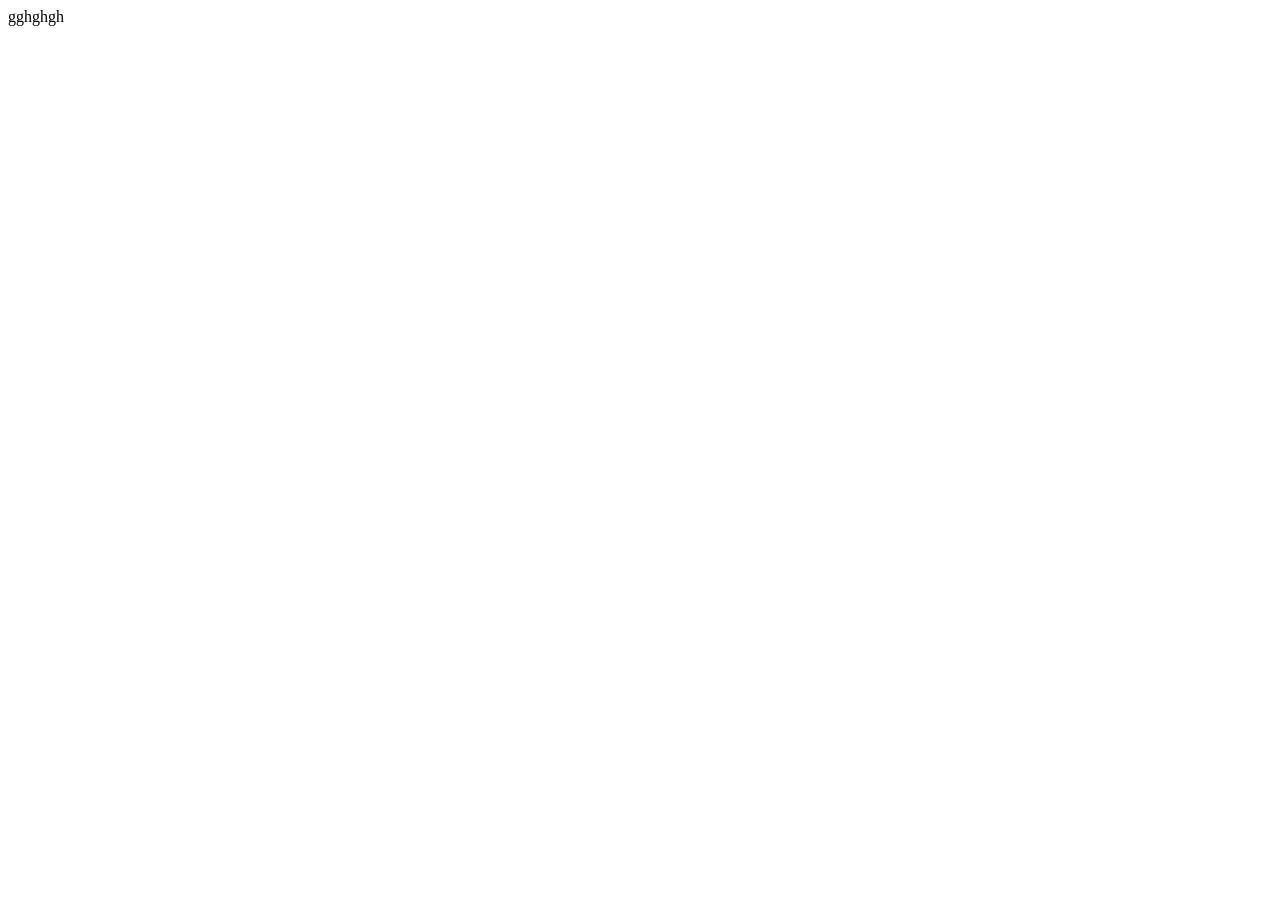
==== index.html @ 03d3df7b "test" ====
<!DOCTYPE html>
<html lang="en">
<head>
    <meta charset="UTF-8">
    <meta name="viewport" content="width=device-width, initial-scale=1.0">
    <title>TEST</title>
</head>
<body>
    gghghgh
</body>
</html>
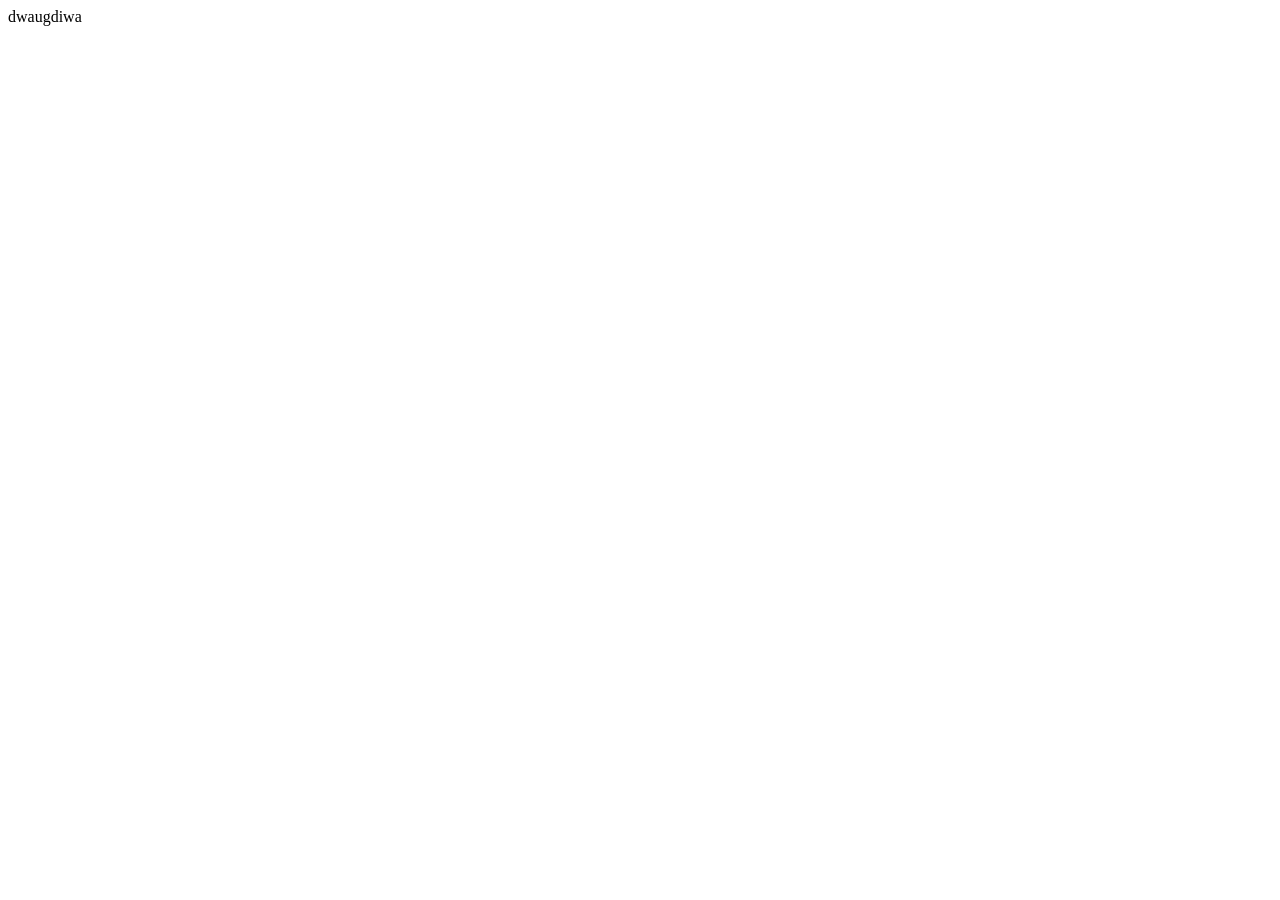
==== commit 72ed508b: "Eerste versie" ====
--- a/index.html
+++ b/index.html
@@ -6,6 +6,6 @@
     <title>TEST</title>
 </head>
 <body>
-    gghghgh
+dwaugdiwa
 </body>
 </html>
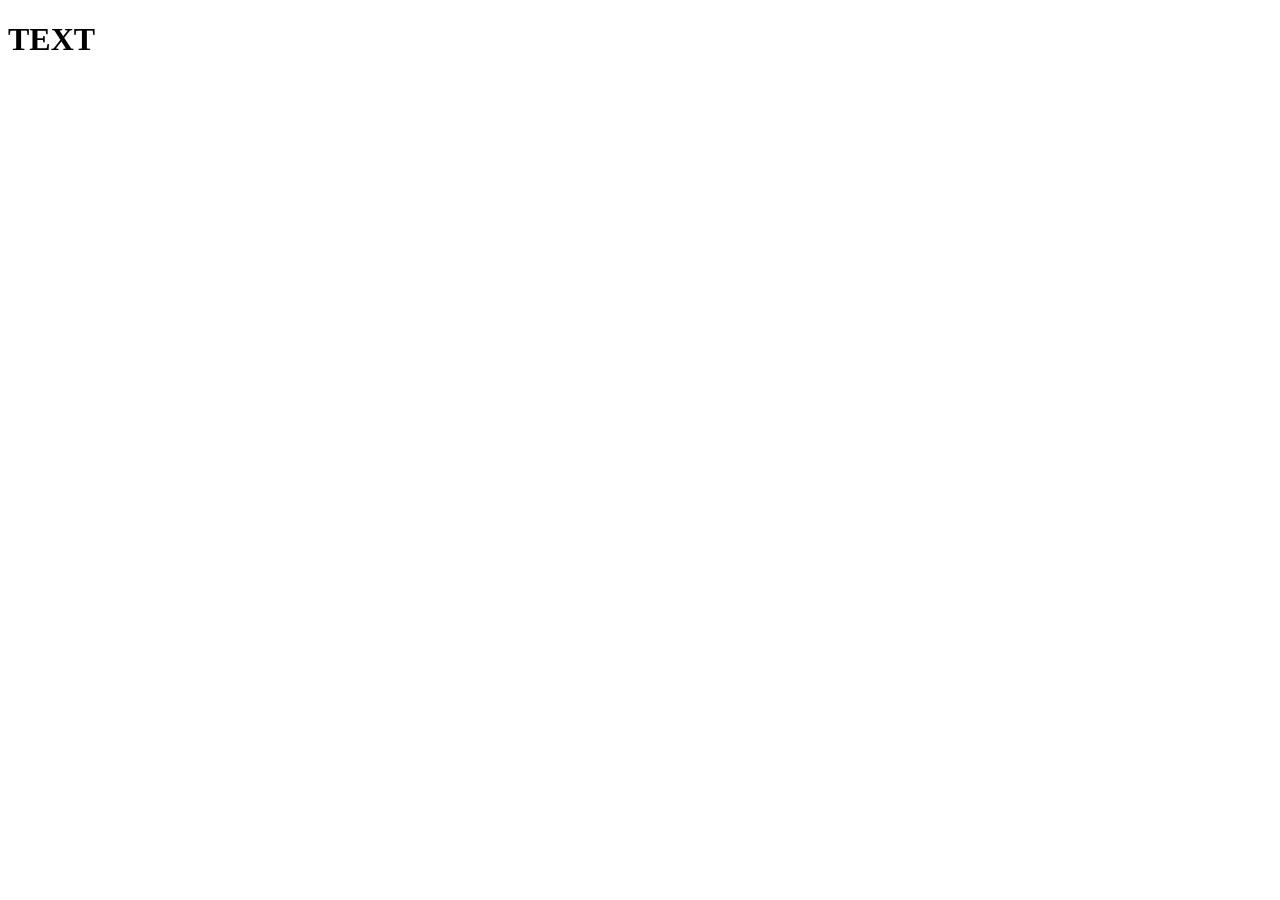
==== commit 18c55012: "Update index.html" ====
--- a/index.html
+++ b/index.html
@@ -6,6 +6,8 @@
     <title>TEST</title>
 </head>
 <body>
-dwaugdiwa
+<div class="test">
+    <h1>TEXT</h1>
+</div>
 </body>
-</html>+</html>
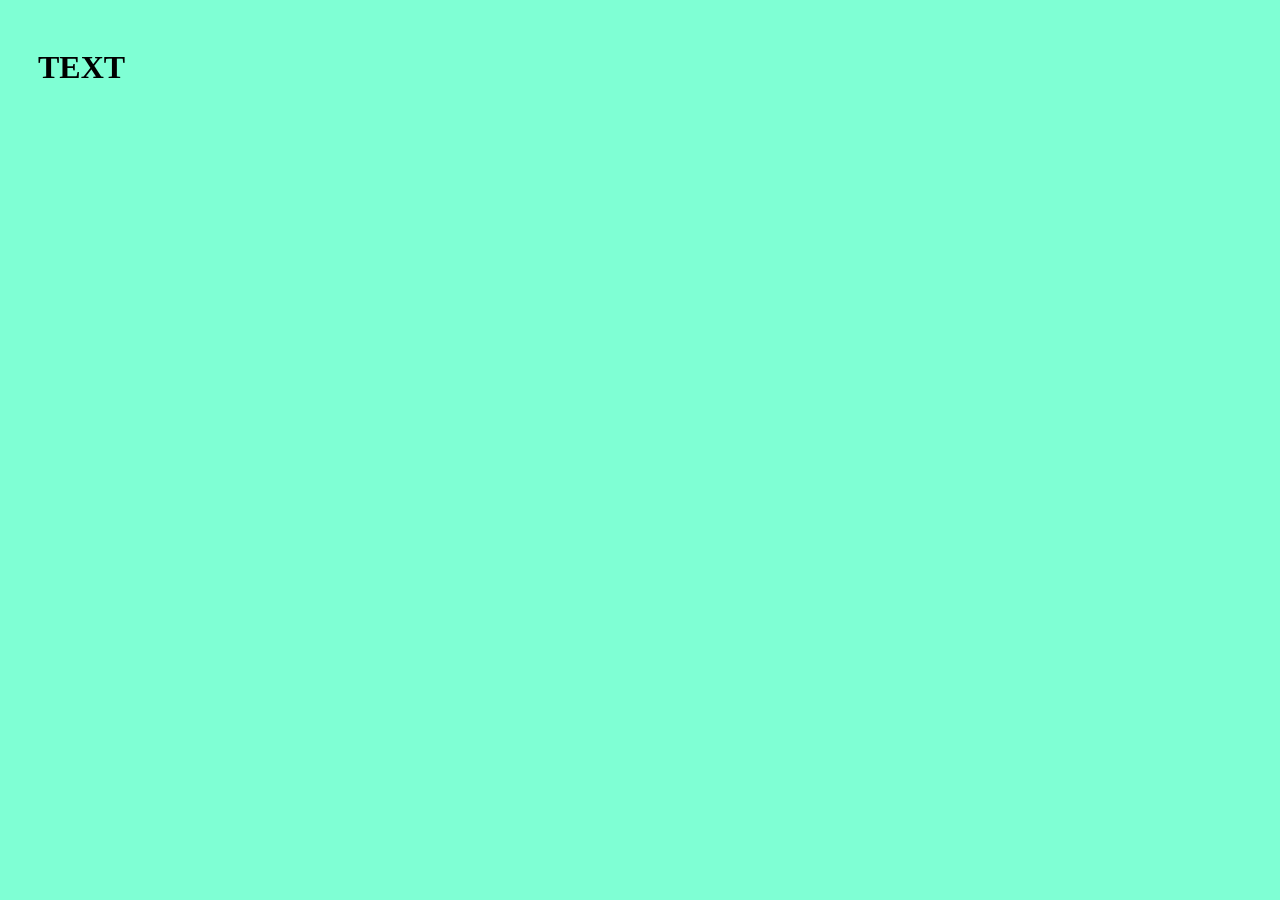
==== commit f1e91253: "test" ====
--- a/index.html
+++ b/index.html
@@ -4,6 +4,7 @@
     <meta charset="UTF-8">
     <meta name="viewport" content="width=device-width, initial-scale=1.0">
     <title>TEST</title>
+    <link href="styles.css" rel="stylesheet">
 </head>
 <body>
 <div class="test">
--- a/styles.css
+++ b/styles.css
@@ -0,0 +1,5 @@
+body {
+    background-color:aquamarine ;
+    padding: 20px 30px;
+}
+
